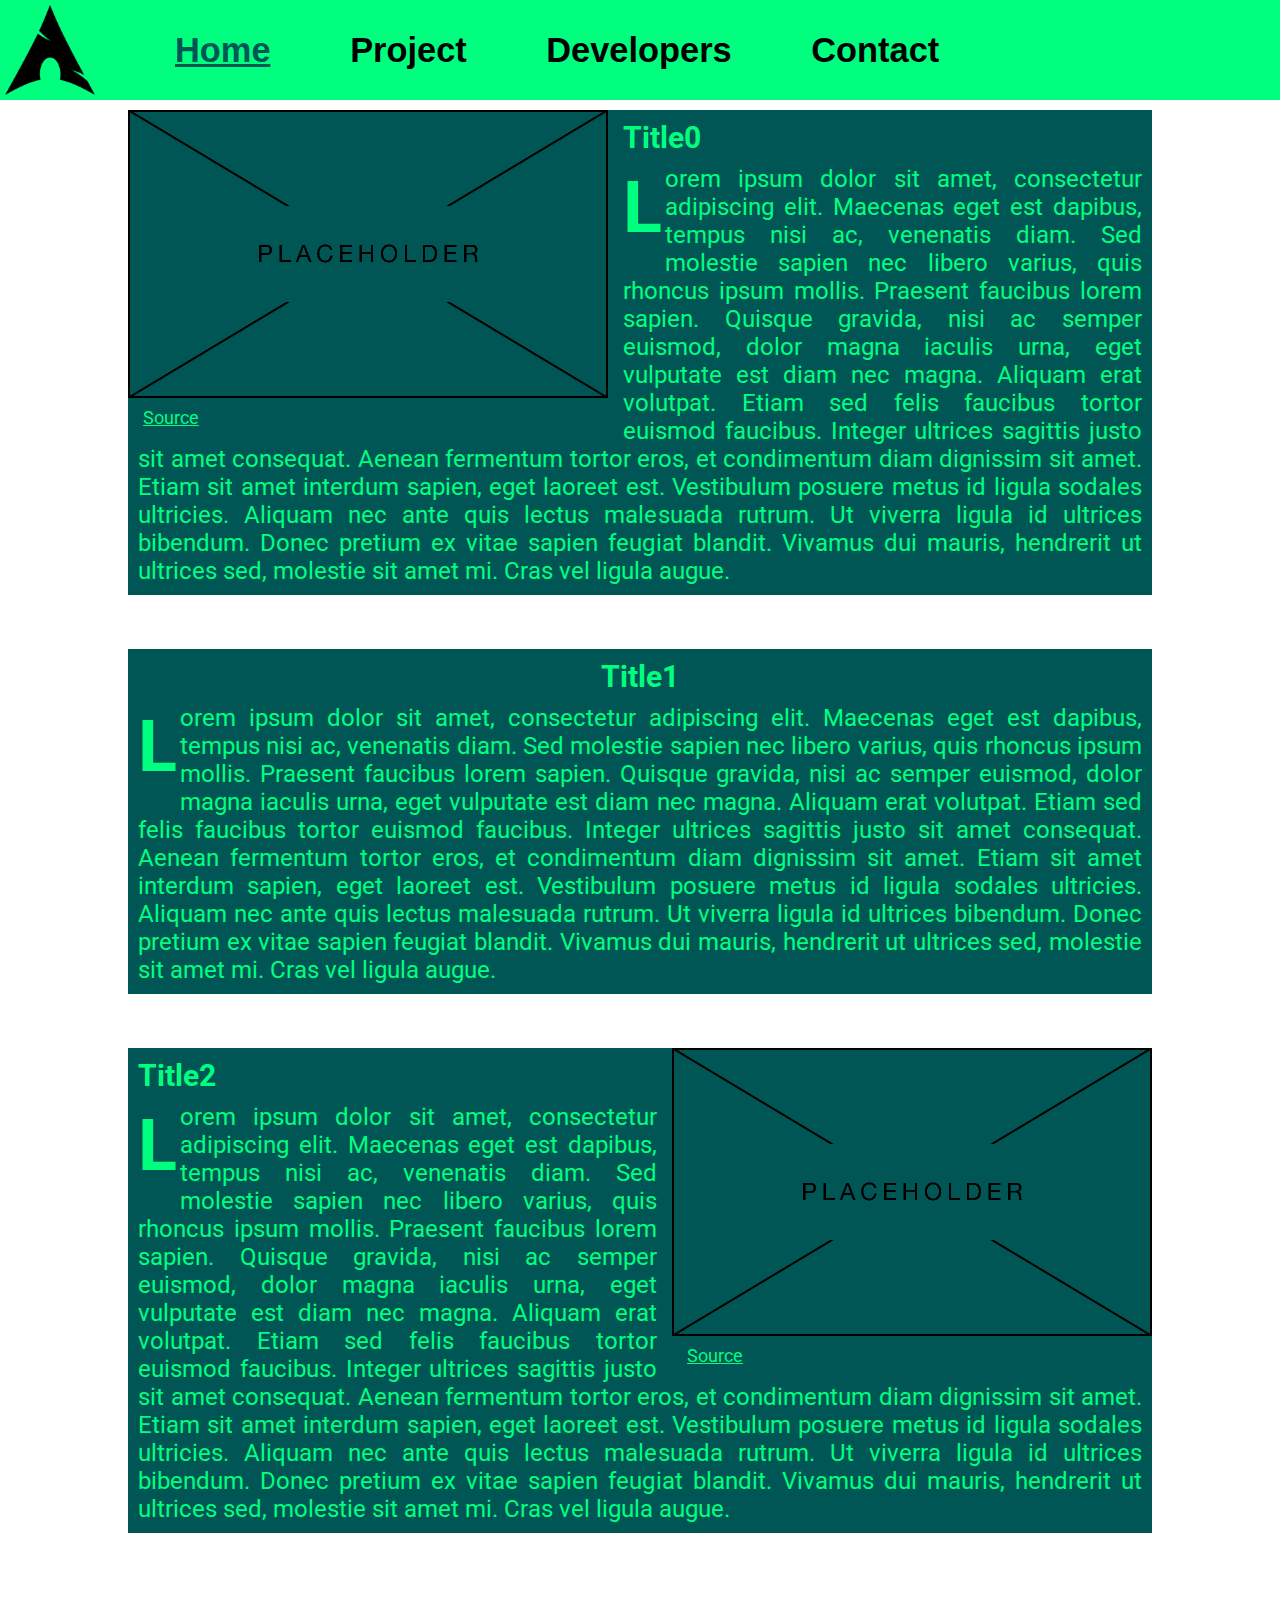
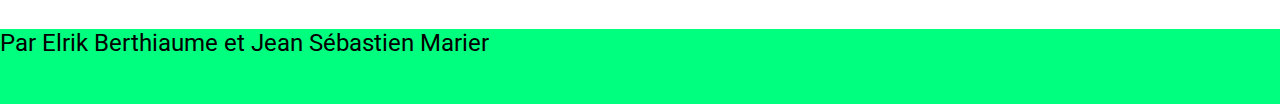
==== TP3/contact.html @ 545df9e0 "Update Added other web pages" ====
<!DOCTYPE html>
<!-- Jean Sébastien Marier et Elrik Berthiaume | Ne pas copier, merci! -->
<html lang="fr">
<head>
    <meta charset="utf-8"/>
    <!--Liaison avec feuille CSS-->
    <link rel="stylesheet" href="assets/css/main.css">
    <link rel="stylesheet" href="assets/css/index.css">
    <!--Font custom-->
    <link rel="preconnect" href="https://fonts.googleapis.com">
    <link rel="preconnect" href="https://fonts.gstatic.com" crossorigin>
    <link href="https://fonts.googleapis.com/css2?family=Roboto:wght@300&display=swap" rel="stylesheet">
    <!--Titre onglet-->
    <title>Arch Linux</title>
</head>
<!--Banière haut écran-->
<header>
    <div id="banner">
        <!--Logo + Logo link-->
        <a href="index.html">
            <img src="assets/imgs/ALL/ArchLogo.png" alt="LogoArch">
        </a>
        <ul>
            <!--Home button-->
            <li id="menu-button" class="header-buttons"><a href="index.html">Home</a>
                <ul>
                    <li><a href="index.html#content1">Option1</a></li>
                    <li><a href="index.html#content2">Option2</a></li>
                    <li><a href="index.html#content3">Option3</a></li>
                </ul>
            </li>
            <!--Project button-->
            <li id="project-button" class="header-buttons"><a href="project.html">Project</a>
                <ul>
                    <li>Option1</li>
                </ul>
            </li>
            <!--Developers button-->
            <li id="devs-button" class="header-buttons"><a href="devs.html">Developers</a>
                <ul>
                    <li>Option1</li>
                </ul>
            </li>
            <!--Contact us button-->
            <li id="contact-button" class="header-buttons"><a href="contact.html">Contact</a>
                <ul>
                    <li>Option1</li>
                </ul>
            </li>
        </ul>
        <img id="menu-toggle-button" src="assets/imgs/ALL/menu.png" alt="Menu Icon"
             onclick="dropdown.classList.toggle('opened-dropdown')"/>
    </div>
    <div id="dropdown" class="dropdown">
        <ul>
            <li>
                <a>Home</a>
            </li>
            <li>
                <a>Project</a>
            </li>
            <li>
                <a>Developers</a>
            </li>
            <li>
                <a>Contact</a>
            </li>
        </ul>
    </div>
</header>
<body onresize="dropdown.className='dropdown'">
<!--Space so that data isn't covered-->
<div id="header-data-spacer"></div>
<!--First data space (Text right image left)-->
<div class="content content1" id="content1">
    <figure>
        <img src="assets/imgs/ALL/placeholer.png" alt="IMAGE À TROUVER"
             onclick="this.classList.toggle('img-click-animation')"/>
        <figcaption><a href="index.html">Source</a></figcaption>
    </figure>
    <p class="text-title">Title0</p>
    <p>
        Lorem ipsum dolor sit amet, consectetur adipiscing elit. Maecenas eget est dapibus, tempus nisi ac, venenatis
        diam. Sed molestie sapien nec libero varius, quis rhoncus ipsum mollis. Praesent faucibus lorem sapien. Quisque
        gravida, nisi ac semper euismod, dolor magna iaculis urna, eget vulputate est diam nec magna. Aliquam erat
        volutpat. Etiam sed felis faucibus tortor euismod faucibus. Integer ultrices sagittis justo sit amet consequat.
        Aenean fermentum tortor eros, et condimentum diam dignissim sit amet. Etiam sit amet interdum sapien, eget
        laoreet est. Vestibulum posuere metus id ligula sodales ultricies. Aliquam nec ante quis lectus malesuada
        rutrum. Ut viverra ligula id ultrices bibendum. Donec pretium ex vitae sapien feugiat blandit. Vivamus dui
        mauris, hendrerit ut ultrices sed, molestie sit amet mi. Cras vel ligula augue.
    </p>
</div>
<br/><br/><br/>
<!--Second data space (Text, title centered)-->
<div class="content content2" id="content2">
    <p class="text-title">Title1</p>
    <p>
        Lorem ipsum dolor sit amet, consectetur adipiscing elit. Maecenas eget est dapibus, tempus nisi ac, venenatis
        diam. Sed molestie sapien nec libero varius, quis rhoncus ipsum mollis. Praesent faucibus lorem sapien. Quisque
        gravida, nisi ac semper euismod, dolor magna iaculis urna, eget vulputate est diam nec magna. Aliquam erat
        volutpat. Etiam sed felis faucibus tortor euismod faucibus. Integer ultrices sagittis justo sit amet consequat.
        Aenean fermentum tortor eros, et condimentum diam dignissim sit amet. Etiam sit amet interdum sapien, eget
        laoreet est. Vestibulum posuere metus id ligula sodales ultricies. Aliquam nec ante quis lectus malesuada
        rutrum. Ut viverra ligula id ultrices bibendum. Donec pretium ex vitae sapien feugiat blandit. Vivamus dui
        mauris, hendrerit ut ultrices sed, molestie sit amet mi. Cras vel ligula augue.
    </p>
</div>
<br/><br/><br/>
<!--Third data space (Text left, image right)-->
<div id="content3" class="content content3">
    <figure>
        <img src="assets/imgs/ALL/placeholer.png" alt="IMAGE À TROUVER"
             Onclick="this.classList.toggle('img-click-animation')"/>
        <figcaption><a href="index.html">Source</a></figcaption>
    </figure>
    <p class="text-title">Title2</p>
    <p>
        Lorem ipsum dolor sit amet, consectetur adipiscing elit. Maecenas eget est dapibus, tempus nisi ac, venenatis
        diam. Sed molestie sapien nec libero varius, quis rhoncus ipsum mollis. Praesent faucibus lorem sapien. Quisque
        gravida, nisi ac semper euismod, dolor magna iaculis urna, eget vulputate est diam nec magna. Aliquam erat
        volutpat. Etiam sed felis faucibus tortor euismod faucibus. Integer ultrices sagittis justo sit amet consequat.
        Aenean fermentum tortor eros, et condimentum diam dignissim sit amet. Etiam sit amet interdum sapien, eget
        laoreet est. Vestibulum posuere metus id ligula sodales ultricies. Aliquam nec ante quis lectus malesuada
        rutrum. Ut viverra ligula id ultrices bibendum. Donec pretium ex vitae sapien feugiat blandit. Vivamus dui
        mauris, hendrerit ut ultrices sed, molestie sit amet mi. Cras vel ligula augue.
    </p>
</div>
<br/><br/><br/><br/>
</body>
<footer>
    <p>
        Par Elrik Berthiaume et Jean Sébastien Marier
    </p>
</footer>
</html>
---- TP3/assets/css/main.css ----
/* Jean Sébastien Marier et Elrik Berthiaume | Ne pas copier, merci! */
/*   ANIMATIONS   */
@keyframes logo-spin {
    0% {
        transform: rotate(0deg);
    }
    80% {
        transform: rotate(360deg) scale(1.25);
    }
    100% {
        transform: scale(1);
    }
}

@keyframes img-boing {
    40% {
        transform: scale(1.25);
    }
    55% {
        transform: scale(1.235);
    }
    75% {
        transform: scale(1.285);
    }
    100% {
        transform: scale(1.25)
    }
}

@keyframes dropdown {
    0% {
        transform: translateY(-500px);
    }
}

/*   ANIMATIONS end   */

/*   OTHER   */
p, figcaption {
    color: #00ff7f;
    font-size: 24px;
    font-family: 'Roboto', Arial;
}

.content p:last-child::first-letter {
    font-size: 3em;
    float: left;
    font-weight: bold;
    margin-right: 3px;
}

figcaption a {
    color: #00ff7f;
    font-size: 18px;
    margin-left: 15px;
}

a {
    color: initial;
}

body {
    padding: 0;
    margin: 0;
}

#header-data-spacer {
    height: 10px;
}

.img-click-animation {
    position: absolute;
    left: 0;
    right: 0;
    margin: auto;
    animation: img-boing 1.75s ease-in-out 0s 1 forwards;
}

/*   OTHER end   */

/*   BANNER   */
#banner {
    height: 100px;
    width: 100%;
    float: top;
    top: 0;
    background-color: #00ff7f;
    z-index: 100;
}

/*Banner logo*/
#banner img {
    height: 90px;
    position: relative;
    left: 0;
    margin: 5px;
}

#banner a img:hover {
    animation: logo-spin 1.75s ease-in-out 0s 1 forwards;
}

/*Banner logo end*/

/*Banner buttons*/
#banner ul {
    position: absolute;
    display: inline-block;
    left: 100px;
    top: 15px;
}

.header-buttons, .dropdown a {
    display: inline;
    margin: 25px;
    width: 20%;
    padding: 10px;
    font-size: 2.15em;
    font-family: sans-serif;
    font-weight: bold;
    text-decoration: underline #00ff7f;

    transition: color 0.45s linear, text-decoration 0.40s linear 0.05s;
}

.header-buttons a {
    text-decoration: underline #00ff7f;

    transition: color 0.45s linear, text-decoration 0.40s linear 0.05s;
}

.header-buttons:hover a, .header-buttons:hover, .dropdown a:hover {
    color: #005555;
    text-decoration: underline #005555;
}

#menu-toggle-button {
    display: none;
    float: right;
    top: 5%;
    max-height: 75%;
}

/*Banner buttons end*/

/*   BANNER end   */

/*Drop-down*/
.dropdown {
    position: absolute;
    width: 100%;
    background-color: #1ac77a;
    z-index: 99;
    display: none;
}

.dropdown ul li {
    padding: 10px;
    list-style-type: none;
    text-align: center;
}

.dropdown a {
    text-decoration: underline #1ac77a;

    transition: color 0.45s linear, text-decoration 0.40s linear 0.05s;
}

.opened-dropdown {
    display: block;

    animation: dropdown 1s ease-in-out 0s 1 alternate;
}

/*Drop-down end*/

/*   SUB-BANNERS   */
#menu-button > ul {
    background-color: #1ac77a; /*Other option: #1bd87a*/
    position: fixed;
    top: 100px;
    left: 148px;
    padding: 10px;
    z-index: 100;
    list-style-type: none;
    visibility: hidden;
    opacity: 0;

    transition: visibility 0.3s linear 0.15s, opacity 0.3s linear 0.15s;
}

#project-button > ul {
    background-color: #1ac77a; /*Other option: #1bd87a*/
    position: fixed;
    top: 100px;
    left: 335px;
    padding: 10px;
    z-index: 100;
    list-style-type: none;
    visibility: hidden;
    opacity: 0;

    transition: visibility 0.3s linear 0.15s, opacity 0.3s linear 0.15s;
}

#devs-button > ul {
    background-color: #1ac77a; /*Other option: #1bd87a*/
    position: fixed;
    top: 100px;
    left: 565px;
    padding: 10px;
    z-index: 100;
    list-style-type: none;
    visibility: hidden;
    opacity: 0;

    transition: visibility 0.3s linear 0.15s, opacity 0.3s linear 0.15s;
}

#contact-button > ul {
    background-color: #1ac77a; /*Other option: #1bd87a*/
    position: fixed;
    top: 100px;
    left: 800px;
    padding: 10px;
    z-index: 100;
    list-style-type: none;
    visibility: hidden;
    opacity: 0;

    transition: visibility 0.3s linear 0.15s, opacity 0.3s linear 0.15s;
}

#menu-button:hover > ul {
    visibility: visible;
    opacity: 1;
}

#project-button:hover > ul {
    visibility: visible;
    opacity: 1;
}

#devs-button:hover > ul {
    visibility: visible;
    opacity: 1;
}

#contact-button:hover > ul {
    visibility: visible;
    opacity: 1;
}

/*   SUB-BANNERS end*/

/*   CONTENT   */
.content {
    background-color: #005555;
    position: static;
    width: 80%;
    margin-left: 10%;
    overflow: auto;
}

.content p {
    text-align: justify;
    margin: 10px;
}

.content a {
    transition: text-shadow 0.25s ease-in, color 0.25s ease-in, font-size 0.25s ease-in;
}

.content a:hover {
    text-shadow: 0px 0px 5px black;
    font-size: 20px;
    color: white;
}

.text-title {
    font-size: 30px;
    font-weight: bolder;
}

.content1 figure {
    float: left;
    margin: 0 15px 0 0;
    padding: 0;
}

.content2 > .text-title {
    text-align: center;
}

.content3 figure {
    float: right;
    margin: 0 0 0 15px;
    padding: 0;
}

/*   CONTENT end   */

/*   FOOTER   */
footer {
    background-color: #00ff7f;
    width: 100%;
    height: 75px;
}

footer p {
    color: black;
}

/*   FOOTER end   */

/*   MEDIA QUERRIES   */
@media only screen and (max-width: 992px) {
    /*   ANIMATIONS   */
    @keyframes img-boing {
        40% {
            width: 90%;
        }
        55% {
            width: 100%;
        }
        75% {
            width: 95%;
        }
        100% {
            width: 100%;
        }
    }
    /*   ANIMATIONS end   */

    /*   OTHER   */
    body {
        background-color: darkcyan;
    }

    p, figcaption {
        font-size: 20px;
    }

    figcaption a {
        font-size: 16px;
    }

    /*   OTHER end   */
    /*   BANNER   */
    .header-buttons {
        display: none;
    }

    #menu-button:hover > ul {
        display: none;
    }

    #project-button:hover > ul {
        display: none;
    }

    #devs-button:hover > ul {
        display: none;
    }

    #contact-button:hover > ul {
        display: none;
    }

    #menu-toggle-button {
        display: initial;
    }

    /*   BANNER end   */
    /*   CONTENT   */
    .content figure {
        display: block;
        width: 100%;
        max-width: 100%;
    }

    .content img {
        width: 100%;
    }

    .content3 figure {
        float: left;
        margin: 0 15px 0 0;
        padding: 0;
    }

    /*   CONTENT end   */
}

@media only screen and (max-width: 600px) {
    body {
        background-color: antiquewhite;
    }

    footer {
        display: none;
    }
}

/*   MEDIA QUERRIES end   */
---- TP3/assets/css/index.css ----
/*   PAGE SPECIFIC   */
#menu-button a {
    color: #005555;
    text-decoration: underline #005555;
}

/*   PAGE SPECIFIC end   */
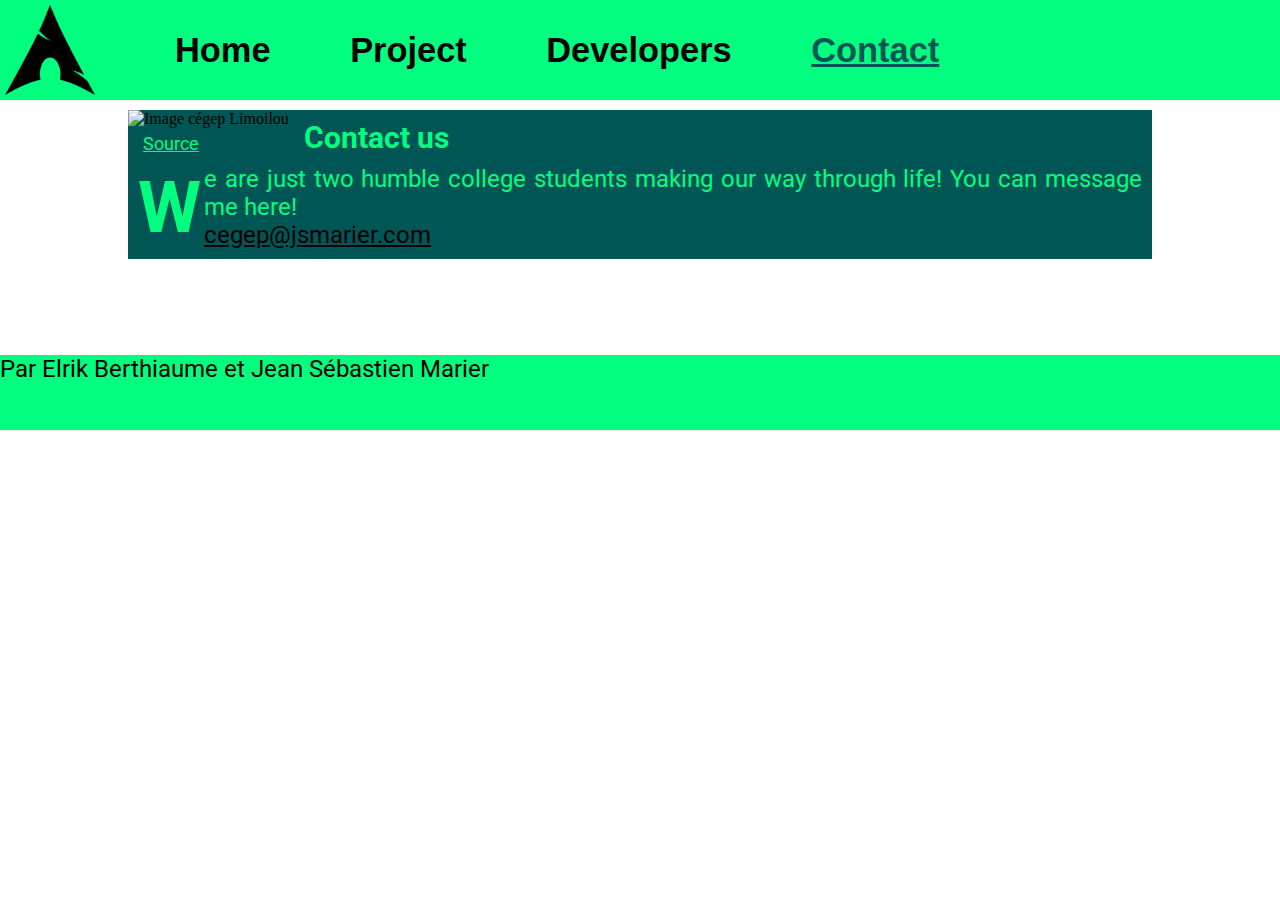
==== commit f6f307c8: "Pushing the rest of the files" ====
--- a/TP3/contact.html
+++ b/TP3/contact.html
@@ -5,7 +5,7 @@
     <meta charset="utf-8"/>
     <!--Liaison avec feuille CSS-->
     <link rel="stylesheet" href="assets/css/main.css">
-    <link rel="stylesheet" href="assets/css/index.css">
+    <link rel="stylesheet" href="assets/css/contact.css">
     <!--Font custom-->
     <link rel="preconnect" href="https://fonts.googleapis.com">
     <link rel="preconnect" href="https://fonts.gstatic.com" crossorigin>
@@ -24,27 +24,28 @@
             <!--Home button-->
             <li id="menu-button" class="header-buttons"><a href="index.html">Home</a>
                 <ul>
-                    <li><a href="index.html#content1">Option1</a></li>
-                    <li><a href="index.html#content2">Option2</a></li>
-                    <li><a href="index.html#content3">Option3</a></li>
+                    <li><a href="index.html#content1">About</a></li>
+                    <li><a href="index.html#content2">History</a></li>
                 </ul>
             </li>
             <!--Project button-->
             <li id="project-button" class="header-buttons"><a href="project.html">Project</a>
                 <ul>
-                    <li>Option1</li>
+                    <li><a href="project.html#content1">Install</a></li>
+                    <li><a href="project.html#content2">Usage</a></li>
+                    <li><a href="project.html#content3">Utilities</a></li>
                 </ul>
             </li>
             <!--Developers button-->
             <li id="devs-button" class="header-buttons"><a href="devs.html">Developers</a>
                 <ul>
-                    <li>Option1</li>
+                    <li><a href="devs.html#content1">List</a></li>
                 </ul>
             </li>
             <!--Contact us button-->
             <li id="contact-button" class="header-buttons"><a href="contact.html">Contact</a>
                 <ul>
-                    <li>Option1</li>
+                    <li><a href="contact.html#content1">Contact</a></li>
                 </ul>
             </li>
         </ul>
@@ -54,16 +55,16 @@
     <div id="dropdown" class="dropdown">
         <ul>
             <li>
-                <a>Home</a>
+                <a href="index.html">Home</a>
             </li>
             <li>
-                <a>Project</a>
+                <a href="project.html">Project</a>
             </li>
             <li>
-                <a>Developers</a>
+                <a href="devs.html">Developers</a>
             </li>
             <li>
-                <a>Contact</a>
+                <a href="contact.html">Contact</a>
             </li>
         </ul>
     </div>
@@ -74,55 +75,14 @@
 <!--First data space (Text right image left)-->
 <div class="content content1" id="content1">
     <figure>
-        <img src="assets/imgs/ALL/placeholer.png" alt="IMAGE À TROUVER"
+        <img src="assets/imgs/contact/limoilou_img.png" alt="Image cégep Limoilou"
              onclick="this.classList.toggle('img-click-animation')"/>
         <figcaption><a href="index.html">Source</a></figcaption>
     </figure>
-    <p class="text-title">Title0</p>
+    <p class="text-title">Contact us</p>
     <p>
-        Lorem ipsum dolor sit amet, consectetur adipiscing elit. Maecenas eget est dapibus, tempus nisi ac, venenatis
-        diam. Sed molestie sapien nec libero varius, quis rhoncus ipsum mollis. Praesent faucibus lorem sapien. Quisque
-        gravida, nisi ac semper euismod, dolor magna iaculis urna, eget vulputate est diam nec magna. Aliquam erat
-        volutpat. Etiam sed felis faucibus tortor euismod faucibus. Integer ultrices sagittis justo sit amet consequat.
-        Aenean fermentum tortor eros, et condimentum diam dignissim sit amet. Etiam sit amet interdum sapien, eget
-        laoreet est. Vestibulum posuere metus id ligula sodales ultricies. Aliquam nec ante quis lectus malesuada
-        rutrum. Ut viverra ligula id ultrices bibendum. Donec pretium ex vitae sapien feugiat blandit. Vivamus dui
-        mauris, hendrerit ut ultrices sed, molestie sit amet mi. Cras vel ligula augue.
-    </p>
-</div>
-<br/><br/><br/>
-<!--Second data space (Text, title centered)-->
-<div class="content content2" id="content2">
-    <p class="text-title">Title1</p>
-    <p>
-        Lorem ipsum dolor sit amet, consectetur adipiscing elit. Maecenas eget est dapibus, tempus nisi ac, venenatis
-        diam. Sed molestie sapien nec libero varius, quis rhoncus ipsum mollis. Praesent faucibus lorem sapien. Quisque
-        gravida, nisi ac semper euismod, dolor magna iaculis urna, eget vulputate est diam nec magna. Aliquam erat
-        volutpat. Etiam sed felis faucibus tortor euismod faucibus. Integer ultrices sagittis justo sit amet consequat.
-        Aenean fermentum tortor eros, et condimentum diam dignissim sit amet. Etiam sit amet interdum sapien, eget
-        laoreet est. Vestibulum posuere metus id ligula sodales ultricies. Aliquam nec ante quis lectus malesuada
-        rutrum. Ut viverra ligula id ultrices bibendum. Donec pretium ex vitae sapien feugiat blandit. Vivamus dui
-        mauris, hendrerit ut ultrices sed, molestie sit amet mi. Cras vel ligula augue.
-    </p>
-</div>
-<br/><br/><br/>
-<!--Third data space (Text left, image right)-->
-<div id="content3" class="content content3">
-    <figure>
-        <img src="assets/imgs/ALL/placeholer.png" alt="IMAGE À TROUVER"
-             Onclick="this.classList.toggle('img-click-animation')"/>
-        <figcaption><a href="index.html">Source</a></figcaption>
-    </figure>
-    <p class="text-title">Title2</p>
-    <p>
-        Lorem ipsum dolor sit amet, consectetur adipiscing elit. Maecenas eget est dapibus, tempus nisi ac, venenatis
-        diam. Sed molestie sapien nec libero varius, quis rhoncus ipsum mollis. Praesent faucibus lorem sapien. Quisque
-        gravida, nisi ac semper euismod, dolor magna iaculis urna, eget vulputate est diam nec magna. Aliquam erat
-        volutpat. Etiam sed felis faucibus tortor euismod faucibus. Integer ultrices sagittis justo sit amet consequat.
-        Aenean fermentum tortor eros, et condimentum diam dignissim sit amet. Etiam sit amet interdum sapien, eget
-        laoreet est. Vestibulum posuere metus id ligula sodales ultricies. Aliquam nec ante quis lectus malesuada
-        rutrum. Ut viverra ligula id ultrices bibendum. Donec pretium ex vitae sapien feugiat blandit. Vivamus dui
-        mauris, hendrerit ut ultrices sed, molestie sit amet mi. Cras vel ligula augue.
+        We are just two humble college students making our way through life! You can message me here!<br/>
+        <a href="mailto:cegep@jsmarier.com">cegep@jsmarier.com</a>
     </p>
 </div>
 <br/><br/><br/><br/>
--- a/TP3/assets/css/main.css
+++ b/TP3/assets/css/main.css
@@ -33,6 +33,13 @@
     }
 }
 
+@keyframes link-hover {
+    50% {
+        color: red;
+    }
+
+}
+
 /*   ANIMATIONS end   */
 
 /*   OTHER   */
@@ -57,6 +64,10 @@
 
 a {
     color: initial;
+}
+
+a:hover {
+    animation: link-hover 0.5s ease-in-out 0s infinite;
 }
 
 body {
@@ -179,7 +190,7 @@
     background-color: #1ac77a; /*Other option: #1bd87a*/
     position: fixed;
     top: 100px;
-    left: 148px;
+    left: 153px;
     padding: 10px;
     z-index: 100;
     list-style-type: none;
@@ -207,7 +218,7 @@
     background-color: #1ac77a; /*Other option: #1bd87a*/
     position: fixed;
     top: 100px;
-    left: 565px;
+    left: 598px;
     padding: 10px;
     z-index: 100;
     list-style-type: none;
@@ -221,7 +232,7 @@
     background-color: #1ac77a; /*Other option: #1bd87a*/
     position: fixed;
     top: 100px;
-    left: 800px;
+    left: 801px;
     padding: 10px;
     z-index: 100;
     list-style-type: none;
@@ -272,14 +283,21 @@
 }
 
 .content a:hover {
-    text-shadow: 0px 0px 5px black;
-    font-size: 20px;
+    text-shadow: 0 0 5px black;
+    font-size: 1.01em;
     color: white;
 }
 
 .text-title {
     font-size: 30px;
     font-weight: bolder;
+
+    transition: all 0.5s ease-in-out;
+}
+
+.text-title:hover {
+    size: 1.1em;
+    transform: rotate(5deg);
 }
 
 .content1 figure {
--- a/TP3/assets/css/contact.css
+++ b/TP3/assets/css/contact.css
@@ -0,0 +1,7 @@
+/*   PAGE SPECIFIC   */
+#contact-button a {
+    color: #005555;
+    text-decoration: underline #005555;
+}
+
+/*   PAGE SPECIFIC end   */